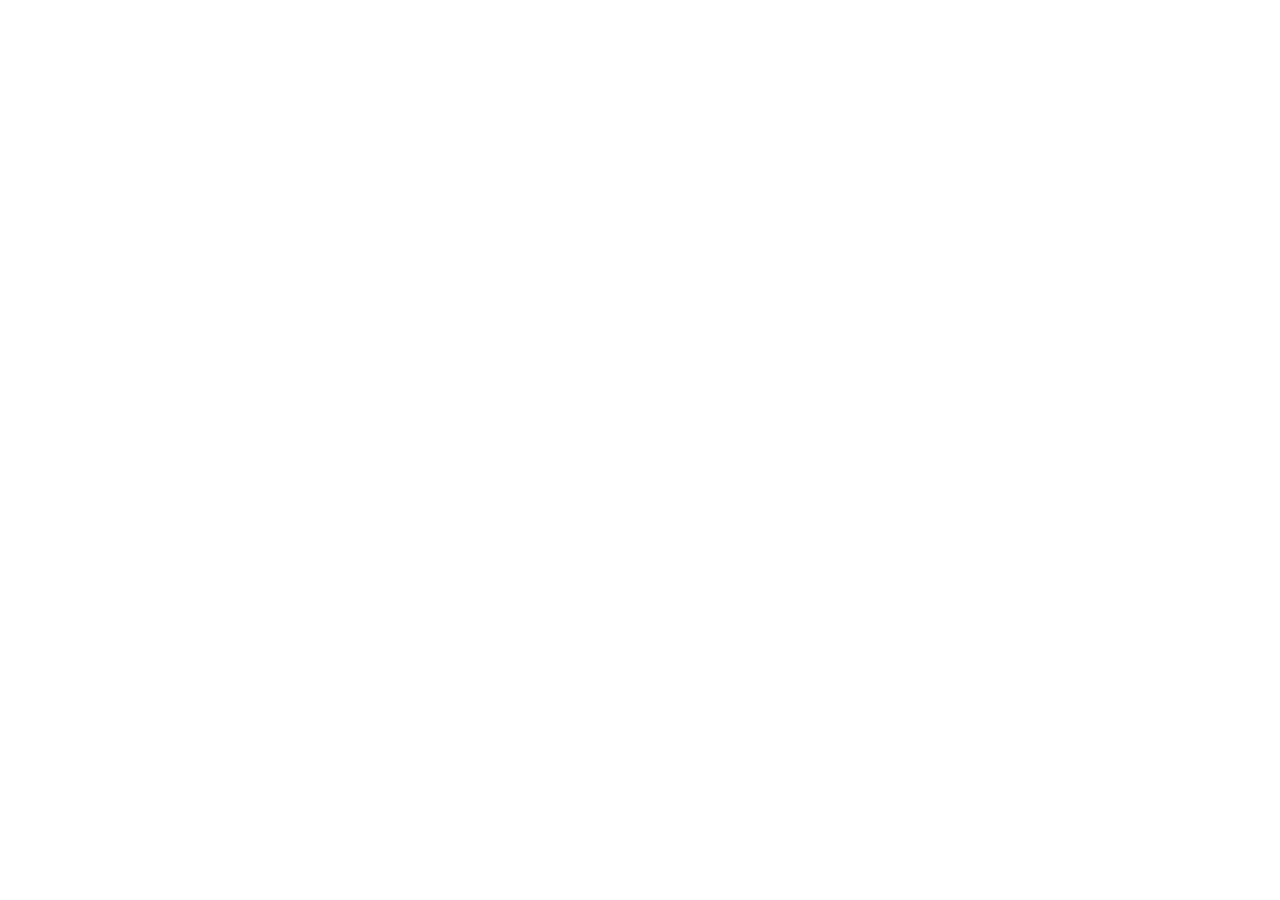
==== docs/index.html @ b1af18eb "docs agregado" ====
<!doctype html><html lang="en"><head><meta charset="utf-8"/><link rel="icon" href="/favicon.ico"/><meta name="viewport" content="width=device-width,initial-scale=1"/><meta name="theme-color" content="#000000"/><meta name="description" content="Web site created using create-react-app"/><link rel="apple-touch-icon" href="/logo192.png"/><link rel="manifest" href="/manifest.json"/><link rel="stylesheet" href="https://cdnjs.cloudflare.com/ajax/libs/animate.css/4.1.1/animate.min.css"/><title>React App</title><script defer="defer" src="/static/js/main.2b3f0035.js"></script><link href="/static/css/main.03b91331.css" rel="stylesheet"></head><body><noscript>You need to enable JavaScript to run this app.</noscript><div id="root"></div></body></html>
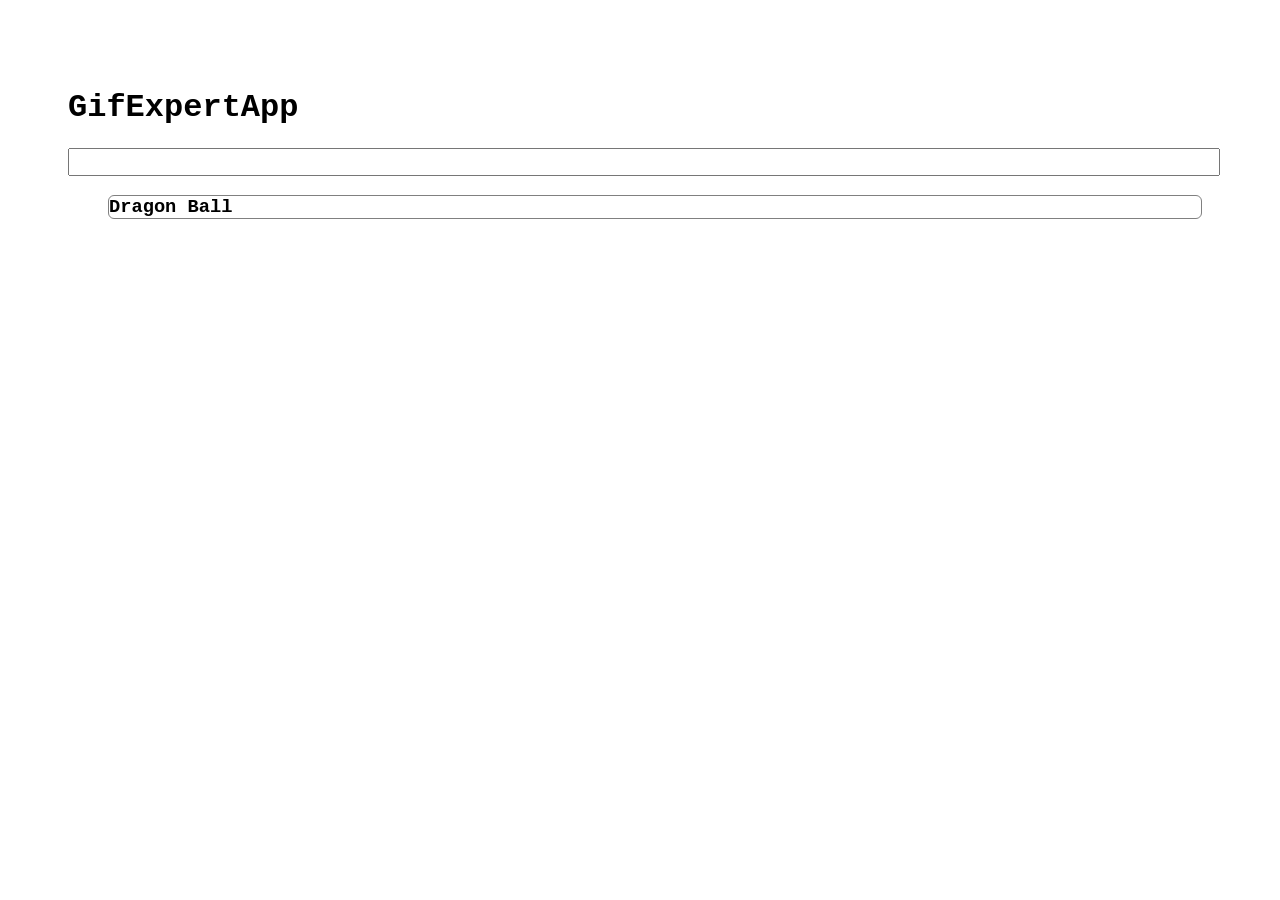
==== commit 0394190b: "index actualizado" ====
--- a/docs/index.html
+++ b/docs/index.html
@@ -1 +1,26 @@
-<!doctype html><html lang="en"><head><meta charset="utf-8"/><link rel="icon" href="/favicon.ico"/><meta name="viewport" content="width=device-width,initial-scale=1"/><meta name="theme-color" content="#000000"/><meta name="description" content="Web site created using create-react-app"/><link rel="apple-touch-icon" href="/logo192.png"/><link rel="manifest" href="/manifest.json"/><link rel="stylesheet" href="https://cdnjs.cloudflare.com/ajax/libs/animate.css/4.1.1/animate.min.css"/><title>React App</title><script defer="defer" src="/static/js/main.2b3f0035.js"></script><link href="/static/css/main.03b91331.css" rel="stylesheet"></head><body><noscript>You need to enable JavaScript to run this app.</noscript><div id="root"></div></body></html>+<!DOCTYPE html>
+<html lang="en">
+  <head>
+    <meta charset="utf-8" />
+    <link rel="icon" href="./favicon.ico" />
+    <meta name="viewport" content="width=device-width,initial-scale=1" />
+    <meta name="theme-color" content="#000000" />
+    <meta
+      name="description"
+      content="Web site created using create-react-app"
+    />
+    <link rel="apple-touch-icon" href="./logo192.png" />
+    <link rel="manifest" href="./manifest.json" />
+    <link
+      rel="stylesheet"
+      href="https://cdnjs.cloudflare.com/ajax/libs/animate.css/4.1.1/animate.min.css"
+    />
+    <title>React App</title>
+    <script defer="defer" src="./static/js/main.2b3f0035.js"></script>
+    <link href="./static/css/main.03b91331.css" rel="stylesheet" />
+  </head>
+  <body>
+    <noscript>You need to enable JavaScript to run this app.</noscript>
+    <div id="root"></div>
+  </body>
+</html>
--- a/docs/static/css/main.03b91331.css
+++ b/docs/static/css/main.03b91331.css
@@ -0,0 +1,2 @@
+*{font-family:Courier New,Courier,monospace}body{padding:60px}input{color:green;font-size:1.2rem;width:100%}.card-grid{display:flex;flex-direction:row;flex-wrap:wrap}.card{align-content:center;border:1px solid grey;border-radius:6px;margin-bottom:10px;margin-right:10px;overflow:hidden}.card p{padding:5px;text-align:center}.card img{max-height:170px}
+/*# sourceMappingURL=main.03b91331.css.map*/
